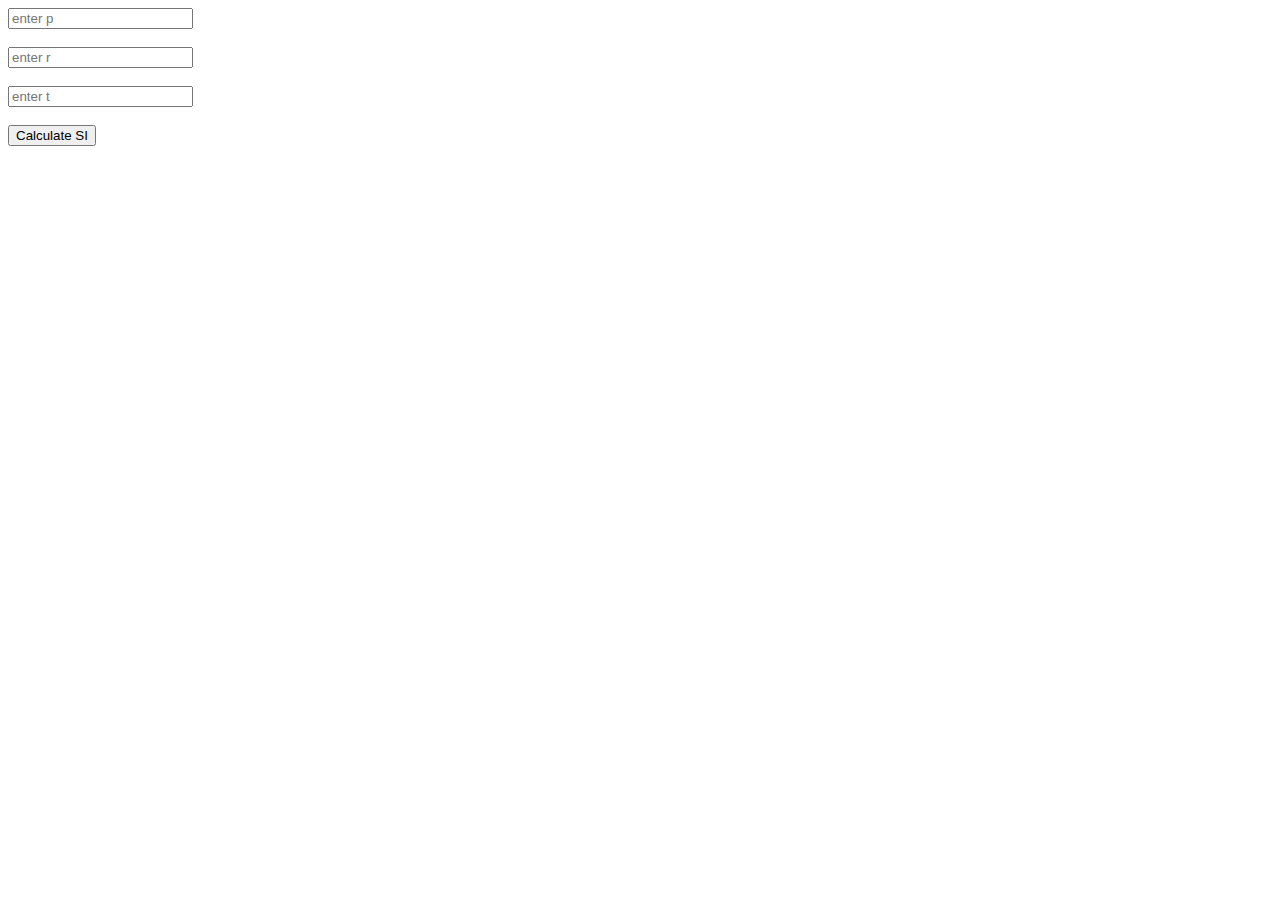
==== index2.html @ 070dfb72 "PI" ====
<!DOCTYPE html>
<html lang="en">
<head>
    <meta charset="UTF-8">
    <meta name="viewport" content="width=device-width, initial-scale=1.0">
    <title>Document</title>
</head>
<body>
    <input id="p" type="text" placeholder="enter p">
    <br>
    <br>
    <input id="r" type="text" placeholder="enter r">
    <br>
    <br>
    <input  id="t" type="text" placeholder="enter t">
    <br>
    <br>
    <button onclick="CalculateSI()">Calculate SI</button>
    <br>
    <br>
    <div id="d"></div>
    <script src="script2.js"></script>
</body>
</html>
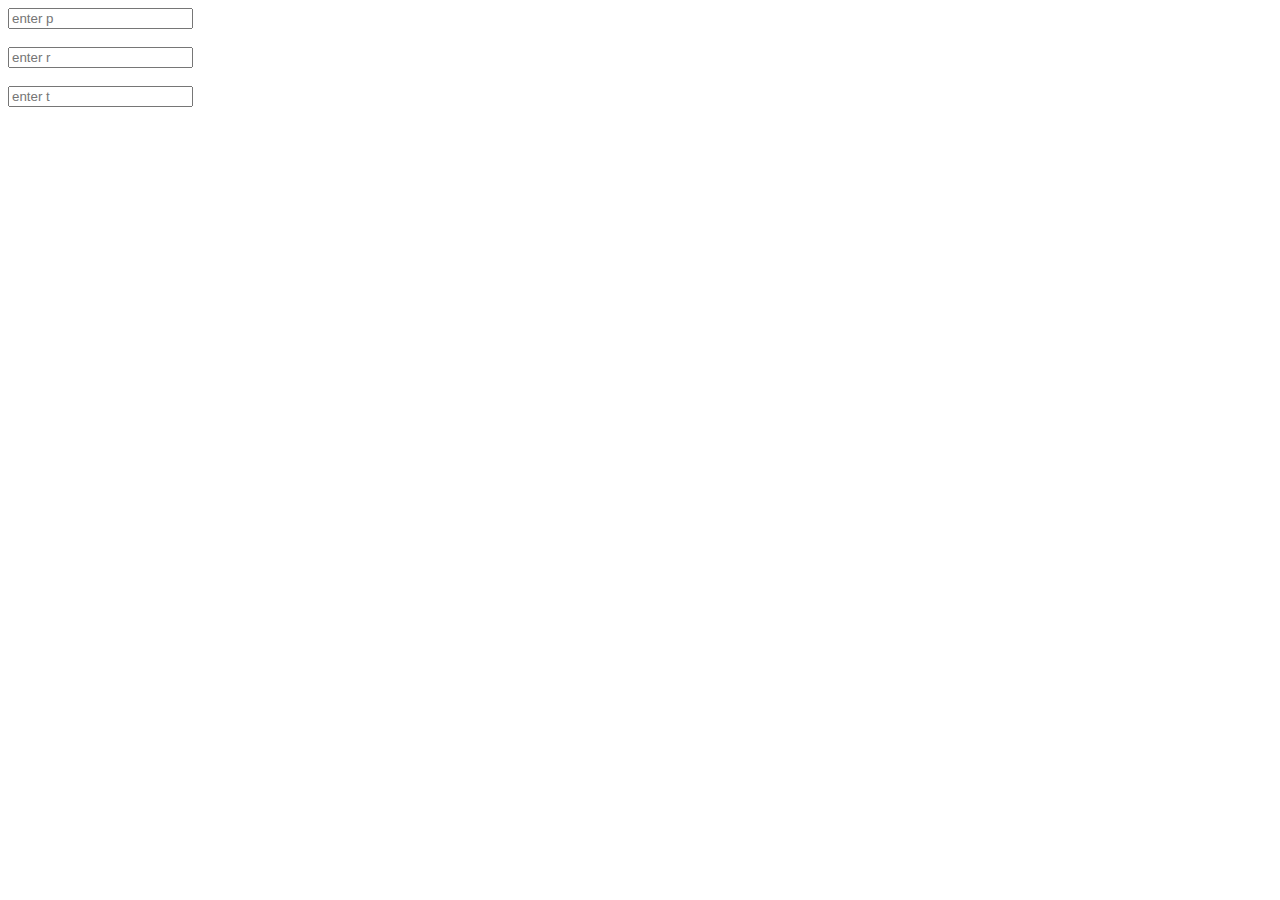
==== commit 8f7456a5: "fn to bc" ====
--- a/index2.html
+++ b/index2.html
@@ -6,16 +6,15 @@
     <title>Document</title>
 </head>
 <body>
-    <input id="p" type="text" placeholder="enter p">
+    <input oninput="DebbugingCalculate()" id="p" type="text" placeholder="enter p">
     <br>
     <br>
-    <input id="r" type="text" placeholder="enter r">
+    <input oninput="DebbugingCalculate()" id="r" type="text" placeholder="enter r">
     <br>
     <br>
-    <input  id="t" type="text" placeholder="enter t">
+    <input oninput="DebbugingCalculate()" id="t" type="text" placeholder="enter t">
     <br>
     <br>
-    <button onclick="CalculateSI()">Calculate SI</button>
     <br>
     <br>
     <div id="d"></div>
